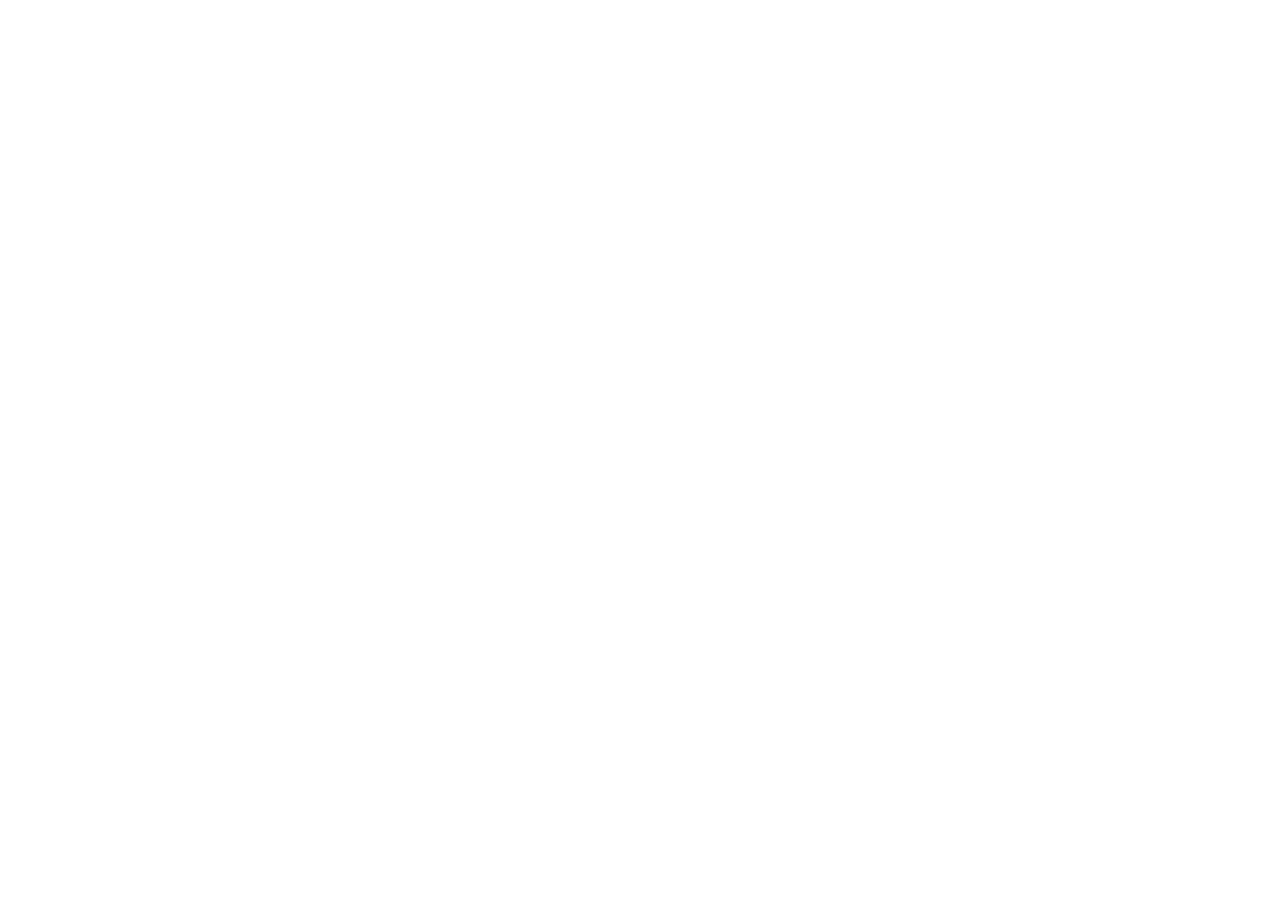
==== data flow/index.html @ 04e45f60 "tweeter logic" ====
<!DOCTYPE html>
<html>

<head>
    <meta charset="utf-8" />
    <meta http-equiv="X-UA-Compatible" content="IE=edge">
    <meta name="viewport" content="width=device-width, initial-scale=1">
    <title>Page Title</title>
    <link rel="stylesheet" type="text/css" href="style.css">
   
    <title></title>

</head>

<body>
    

   <script src="https://code.jquery.com/jquery-3.3.1.js" crossorigin="anonymous"></script>
<script src="main.js"></script>
</body>

</html>
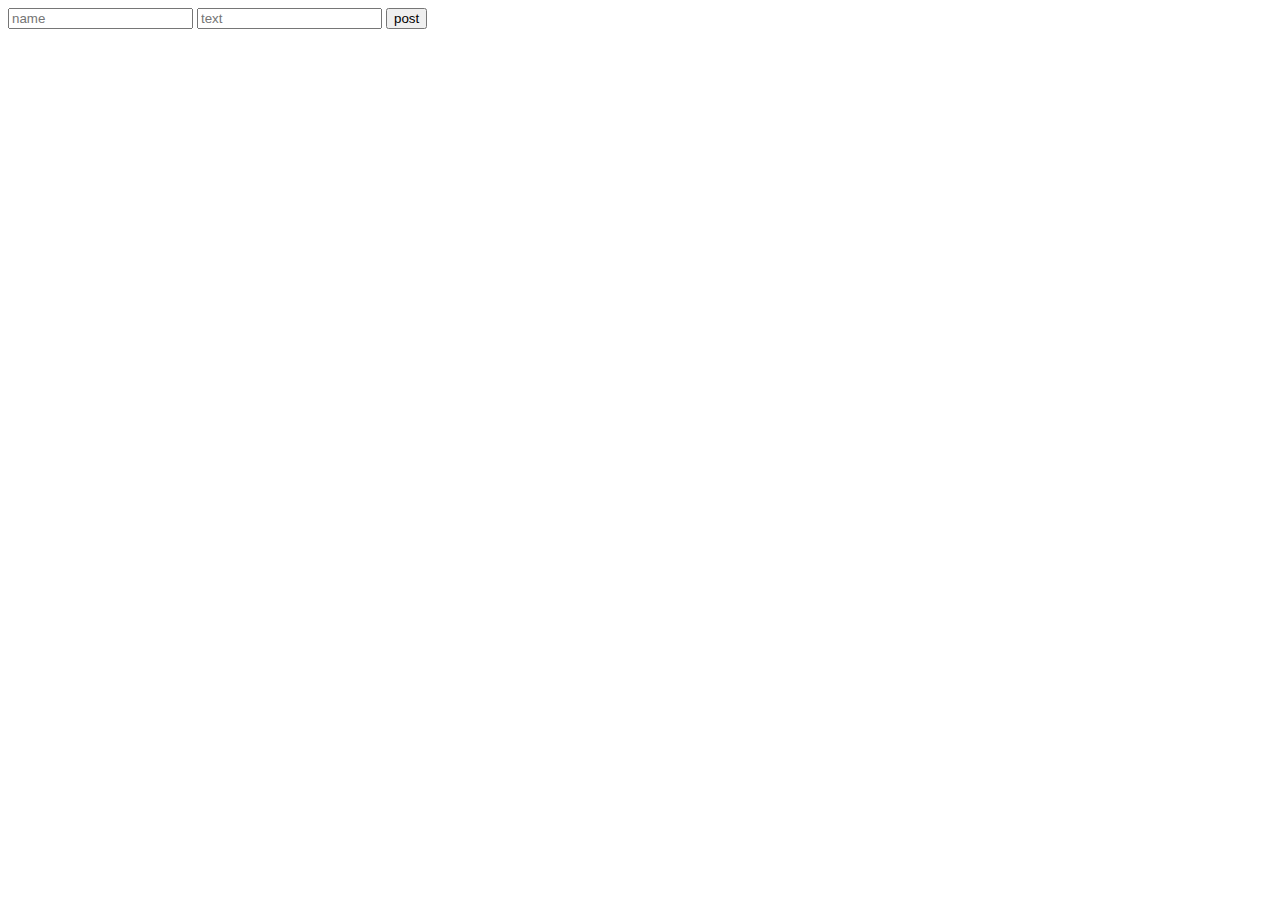
==== commit 1aabdd6d: "data flow" ====
--- a/data flow/index.html
+++ b/data flow/index.html
@@ -13,8 +13,9 @@
 </head>
 
 <body>
-    
-
+    <input id="name" placeholder="name">
+    <input id="text" placeholder="text">
+    <button>post</button>
    <script src="https://code.jquery.com/jquery-3.3.1.js" crossorigin="anonymous"></script>
 <script src="main.js"></script>
 </body>
